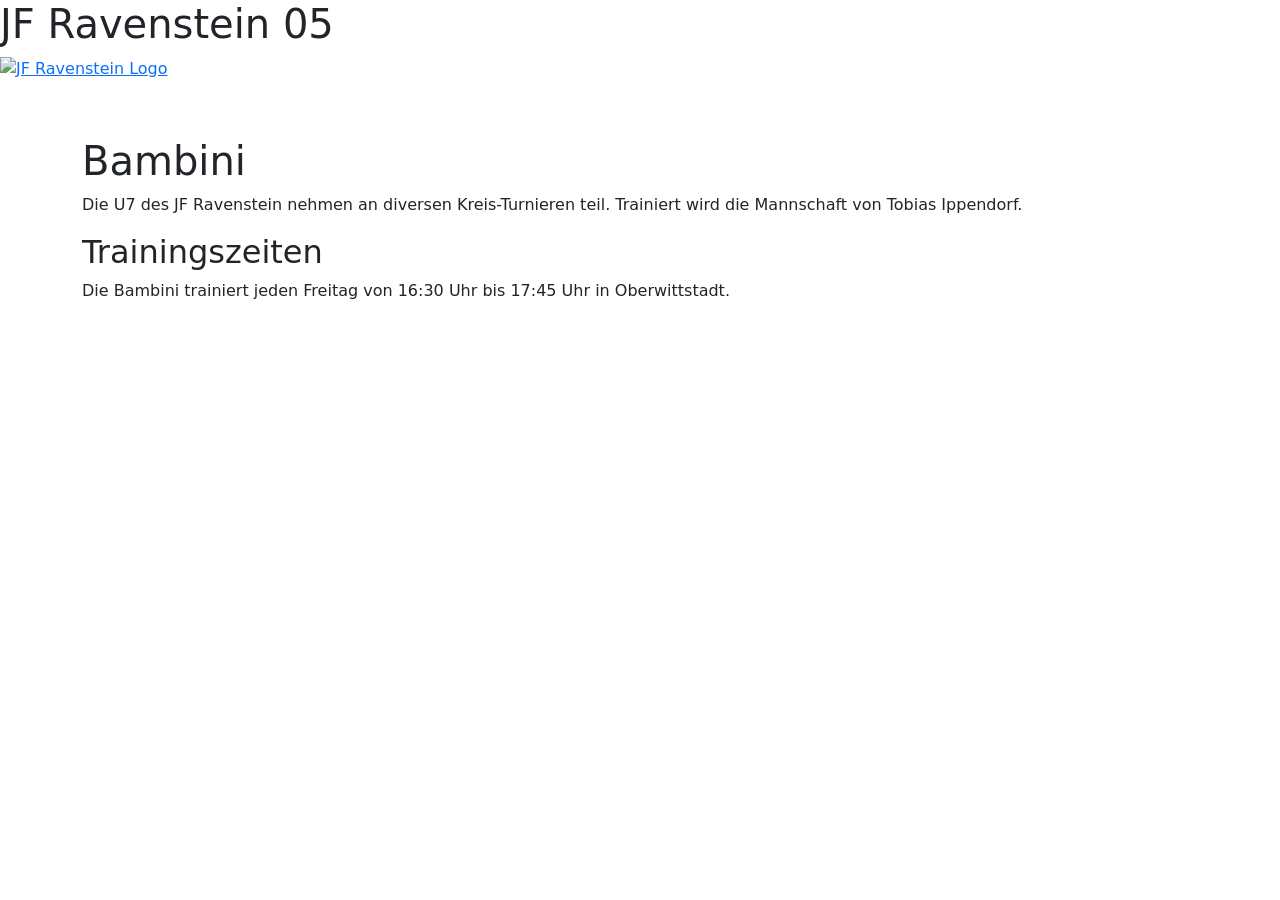
==== pages/jugenden/bambini.html @ 1082c933 "widget update & organigramm update" ====
<!DOCTYPE html>
<html lang="en">
<head>
    <meta charset="UTF-8">
    <meta name="viewport" content="width=device-width, initial-scale=1.0">
    <title>U19</title>
      
  <!-- Bootstrap CSS -->
  <link href="https://cdn.jsdelivr.net/npm/bootstrap@5.3.3/dist/css/bootstrap.min.css" rel="stylesheet">
  <!-- Font Awesome für Social Icons -->
  <link href="https://cdnjs.cloudflare.com/ajax/libs/font-awesome/6.5.0/css/all.min.css" rel="stylesheet">
  <link rel="stylesheet" href="style.css">
  <script 
  type="text/javascript" 
  src="https://www.fussball.de/widgets.js">
</script>
</head>
<body>
    <header class="header">
        <h1 class="header-title">JF Ravenstein 05</h1>
    
        <a href="../../index.html"><img src="jfravenstein.png" alt="JF Ravenstein Logo" class="logo-img"></a>
      </header>
      


<nav class="navbar navbar-expand-md navbar-dark">
  <div class="container">
    <button class="navbar-toggler" type="button"
      data-bs-toggle="collapse" data-bs-target="#navbarNav"
      aria-controls="navbarNav" aria-expanded="false"
      aria-label="Toggle navigation">
      <span class="navbar-toggler-icon"></span>
    </button>

    <a class="navbar-brand d-md-none" href="../../index.html"><span class="mobile-brand-default">JF Ravenstein</span><span class="mobile-brand-alt">Menü</span></a>

    <div class="collapse navbar-collapse" id="navbarNav">
      <ul class="navbar-nav w-100 flex-column flex-md-row justify-content-md-center align-items-start">

        <li class="nav-item">
          <a class="nav-link" href="index.html">Startseite</a>
        </li>

        <!-- Dropdown für Jugenden -->
        <li class="nav-item dropdown">
          <a class="nav-link dropdown-toggle" href="#" id="jugendenDropdown" role="button"
            data-bs-toggle="dropdown" aria-expanded="false">
            Jugenden
          </a>
          <ul class="dropdown-menu" aria-labelledby="jugendenDropdown">
            <li><a class="dropdown-item" href="./u19.html">A-Jugend</a></li>
            <li><a class="dropdown-item" href="./u17.html">B-Jugend</a></li>
            <li><a class="dropdown-item" href="./u15.html">C-Jugend</a></li>
            <li><a class="dropdown-item" href="./u12.html">D-Jugend</a></li>
            <li><a class="dropdown-item" href="./u9.html">E-Jugend</a></li>
            <li><a class="dropdown-item" href="./u7.html">F-Jugend</a></li>
            <li><a class="dropdown-item" href="./bambini.html">Bambini</a></li>
          </ul>
        </li>

        <li class="nav-item">
          <a class="nav-link" href="../mitgliedschaft.html">Mitgliedschaft und Datenschutz</a>
        </li>
        <li class="nav-item">
          <a class="nav-link" href="../datenschutz.html">Impressum</a>
        </li>
        <li class="nav-item">
          <a class="nav-link" href="../kontakt.html">Kontakt</a>
        </li>
        <li class="nav-item">
          <a class="nav-link" href="../geschichte.html">Geschichte</a>
        </li>
        <li class="nav-item">
          <a class="nav-link" href="../shop.html">Shop</a>
        </li>

        <li class="nav-item">
          <a class="nav-link" href="../sonstiges.html">Sonstiges</a>
      </ul>
    </div>
  </div>
</nav>
<!-- Seiteninhalt hier -->



    
    <div class="container">
   <h1>Bambini</h1>
    <p>Die U7 des JF Ravenstein nehmen an diversen Kreis-Turnieren teil. Trainiert wird die Mannschaft von 
     Tobias Ippendorf. 
    </p>
    <h2> Trainingszeiten</h2>
    <p> Die Bambini trainiert jeden Freitag von 16:30 Uhr bis 17:45 Uhr in Oberwittstadt.</p>
    
    
  </div>

<script src="https://cdn.jsdelivr.net/npm/bootstrap@5.3.3/dist/js/bootstrap.bundle.min.js"></script>

</body>
</html>
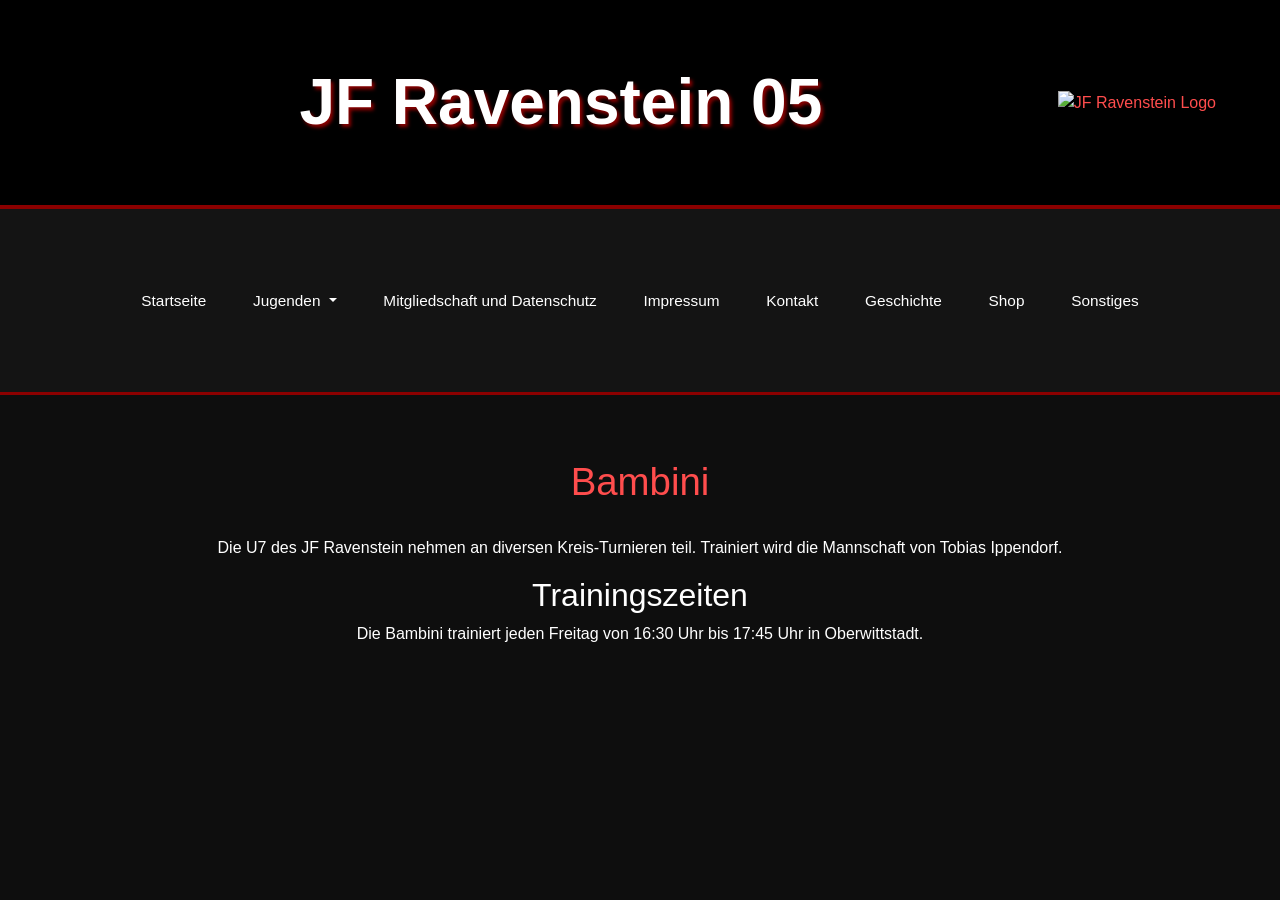
==== commit 0d35ba4b: "analysied website by claude > konsistent burger menu > grammer and writing issues resolved > some li" ====
--- a/pages/jugenden/bambini.html
+++ b/pages/jugenden/bambini.html
@@ -1,9 +1,9 @@
 <!DOCTYPE html>
-<html lang="en">
+<html lang="de">
 <head>
     <meta charset="UTF-8">
     <meta name="viewport" content="width=device-width, initial-scale=1.0">
-    <title>U19</title>
+    <title>Bambini - JF Ravenstein 05</title>
       
   <!-- Bootstrap CSS -->
   <link href="https://cdn.jsdelivr.net/npm/bootstrap@5.3.3/dist/css/bootstrap.min.css" rel="stylesheet">
@@ -39,7 +39,7 @@
       <ul class="navbar-nav w-100 flex-column flex-md-row justify-content-md-center align-items-start">
 
         <li class="nav-item">
-          <a class="nav-link" href="index.html">Startseite</a>
+          <a class="nav-link" href="../../index.html">Startseite</a>
         </li>
 
         <!-- Dropdown für Jugenden -->
@@ -77,6 +77,7 @@
 
         <li class="nav-item">
           <a class="nav-link" href="../sonstiges.html">Sonstiges</a>
+        </li>
       </ul>
     </div>
   </div>
--- a/pages/jugenden/style.css
+++ b/pages/jugenden/style.css
@@ -0,0 +1,225 @@
+body {
+  background-color: #0e0e0e;
+  color: #ffffff;
+  font-family: 'Segoe UI', sans-serif;
+  margin: 0;
+  padding: 0;
+}
+
+.header {
+  background-color: #000;
+  display: flex;
+  align-items: center;
+  justify-content: space-between;
+  padding: 5% 5% 5% 5%;
+  border-bottom: 0.5vh solid #8B0000;
+  box-shadow: 0 0.5vh 1vh rgba(255, 0, 0, 0.1);
+}
+
+.header-title {
+  color: #ffffff;
+  font-weight: 700;
+  flex: 1;
+  text-align: center;
+  margin: 0;
+  font-size: 5vw;
+  text-shadow: 0.2vw 0.2vw 0.3vw #8B0000;
+}
+
+.logo-img {
+  width: 10vw;
+  height: auto;
+}
+@media (max-width: 600px) {
+  .logo-img {
+    width: 25vw; /* oder z. B. 80px */
+  }
+}
+
+.navbar {
+  background-color: #141414;
+  border-bottom: 0.4vh solid #8B0000;
+  justify-content: center;
+}
+
+.navbar-nav {
+  width: 100%;
+  display: flex;
+  justify-content: center;
+  gap: 3%;
+}
+
+.navbar-brand,
+.navbar-nav .nav-link {
+  color: #ffffff !important;
+  font-weight: 500;
+  font-size: 1.2vw;
+  transition: color 0.3s ease;
+  text-align: center;
+}
+
+.navbar-nav .nav-link:hover {
+  color: #ff4d4d !important;
+  text-decoration: underline;
+}
+
+.container {
+  padding: 5% 5%;
+  max-width: 90%;
+  text-align: center;
+}
+
+h1{
+  color: #ff4d4d;
+  margin-bottom: 3%;
+  font-size: 3vw;
+}
+
+h4 {
+  color: #ffffff;
+  margin-top: 4%;
+  font-weight: 600;
+  border-left: 0.8vw solid #8B0000;
+  padding-left: 2%;
+  text-align: left;
+}
+
+.social-icons {
+  margin-top: 3%;
+}
+@media (max-width: 600px) {
+  .logo-img {
+    width: 15vw; /* oder z. B. 80px */
+  }
+}
+
+.social-icons i {
+  font-size: 3vw;
+  margin-right: 3%;
+  color: white;
+  transition: color 0.3s ease, transform 0.2s ease;
+}
+
+.social-icons i:hover {
+  color: #ff4d4d;
+  transform: scale(1.1);
+}
+
+a {
+  color: #ff4d4d;
+  text-decoration: none;
+}
+
+a:hover {
+  text-decoration: underline;
+}
+
+ul {
+  padding-left: 4%;
+  text-align: left;
+}
+
+@media (max-width: 576px) {
+  .header-title {
+    font-size: 1.5rem;
+    text-align: center;
+  }
+
+  .navbar-nav .nav-link {
+    padding: 0.75rem 1rem;
+    font-size: 1.1rem;
+  }
+
+  .navbar-nav .nav-link {
+    font-size: 1rem;
+    text-align: left;
+  }
+}
+.dropdown-menu {
+  background-color: #ff4d4d;
+  box-shadow: 0 0.5vh 1vh rgba(255, 0, 0, 0.1);
+}
+
+.dropdown-menu .dropdown-item {
+  color: #fff !important;
+}
+
+.dropdown-menu .dropdown-item:hover,
+.dropdown-menu .dropdown-item:focus {
+  background-color: #e60000 !important;
+  color: #fff !important;
+  text-decoration: none !important;
+}
+
+@media (max-width: 576px) {
+  h1 {
+    font-size: 2rem;
+  }
+
+  .social-icons i {
+    font-size: 2rem !important;
+  }
+
+  .navbar-brand {
+    font-size: 1.5rem;
+    font-weight: bold;
+    text-align: center;
+    width: 100%;
+    display: block;
+  }
+
+  .navbar-nav .nav-link {
+    font-size: 1.2rem;
+    text-align: left;
+    padding: 0.75rem 1rem;
+  }
+
+  .dropdown-menu .dropdown-item {
+    font-size: 1.1rem;
+    padding: 0.75rem 1.5rem;
+  }
+}
+
+.navbar-toggler {
+  border-color: #ff4d4d;
+}
+
+.navbar-toggler-icon {
+  background-image: url("data:image/svg+xml;charset=utf8,%3Csvg viewBox='0 0 30 30' xmlns='http://www.w3.org/2000/svg'%3E%3Cpath stroke='%23ff4d4d' stroke-width='2' stroke-linecap='round' stroke-miterlimit='10' d='M4 7h22M4 15h22M4 23h22'/%3E%3C/svg%3E");
+}
+
+/* Mobile Navigation - Burger-Menü linksbündig und Marken-Text inline */
+@media (max-width: 767px) {
+  .navbar .container {
+    display: flex;
+    justify-content: flex-start; /* items start at left */
+    align-items: center;
+    gap: 0.75rem;
+  }
+
+  /* Ensure toggler is left and not pushed to the right */
+  .navbar-toggler {
+    margin: 0;
+    order: 0;
+  }
+
+  /* mobile brand sits directly after the toggler */
+  .navbar-brand {
+    margin: 0;
+    order: 1;
+    font-size: 1.25rem;
+    padding-left: 0;
+  }
+
+  /* Provide a compact mobile-brand text variant. By default show .mobile-brand-default. */
+  .mobile-brand-alt { display: none; }
+  .mobile-brand-default { display: inline; }
+
+  .navbar-collapse {
+    text-align: left;
+    width: 100%;
+    margin-top: 0.5rem;
+  }
+
+  /* If you want the alternate text to appear instead, swap display rules here or in HTML */
+}
